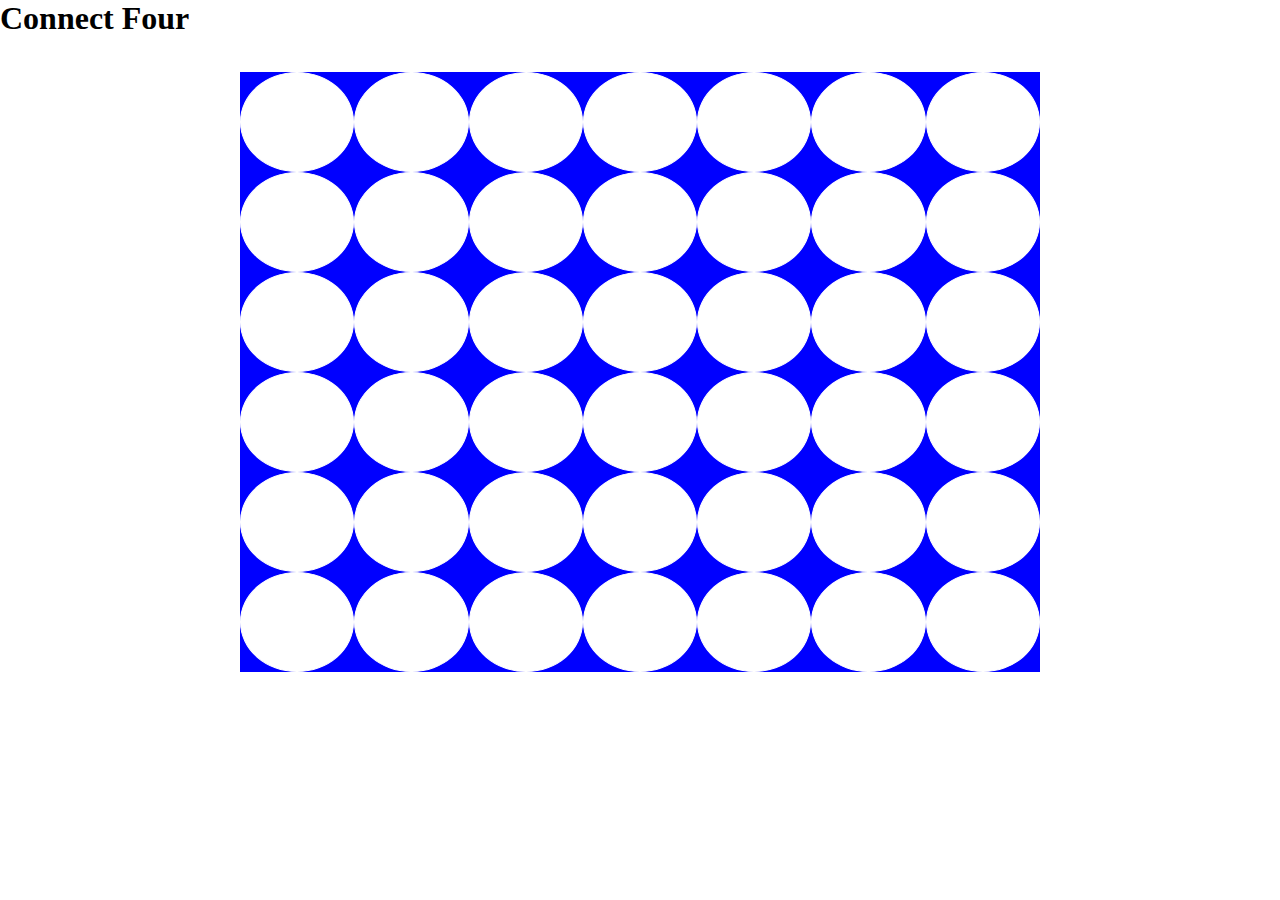
==== index.html @ 45c82c33 "Completed grid" ====
<!DOCTYPE html>
<html lang="en">
<head>
    <meta charset="UTF-8">
    <meta name="viewport" content="width=device-width, initial-scale=1.0">
    <title>Connect</title>
    <link rel="stylesheet" href="style.css">
</head>
<body>
    <h1>Connect Four</h1>

    <div id="connect4"></div>

    <script src="main.js"></script>
</body>
</html>
---- style.css ----
* {
    box-sizing: border-box;
    padding: 0;
    margin: 0;
}

#connect4 {
    width: 800px;
    height: 600px;
    background: blue;
    margin: 35px auto;
    display: flex;
    flex-direction: column;
    position: relative;
}

.row {
    flex-grow: 1;
    display: flex;
}

.block {
    flex-grow: 1;
    border: 1px solid white;
    border-radius: 50%;
    background: white;
}
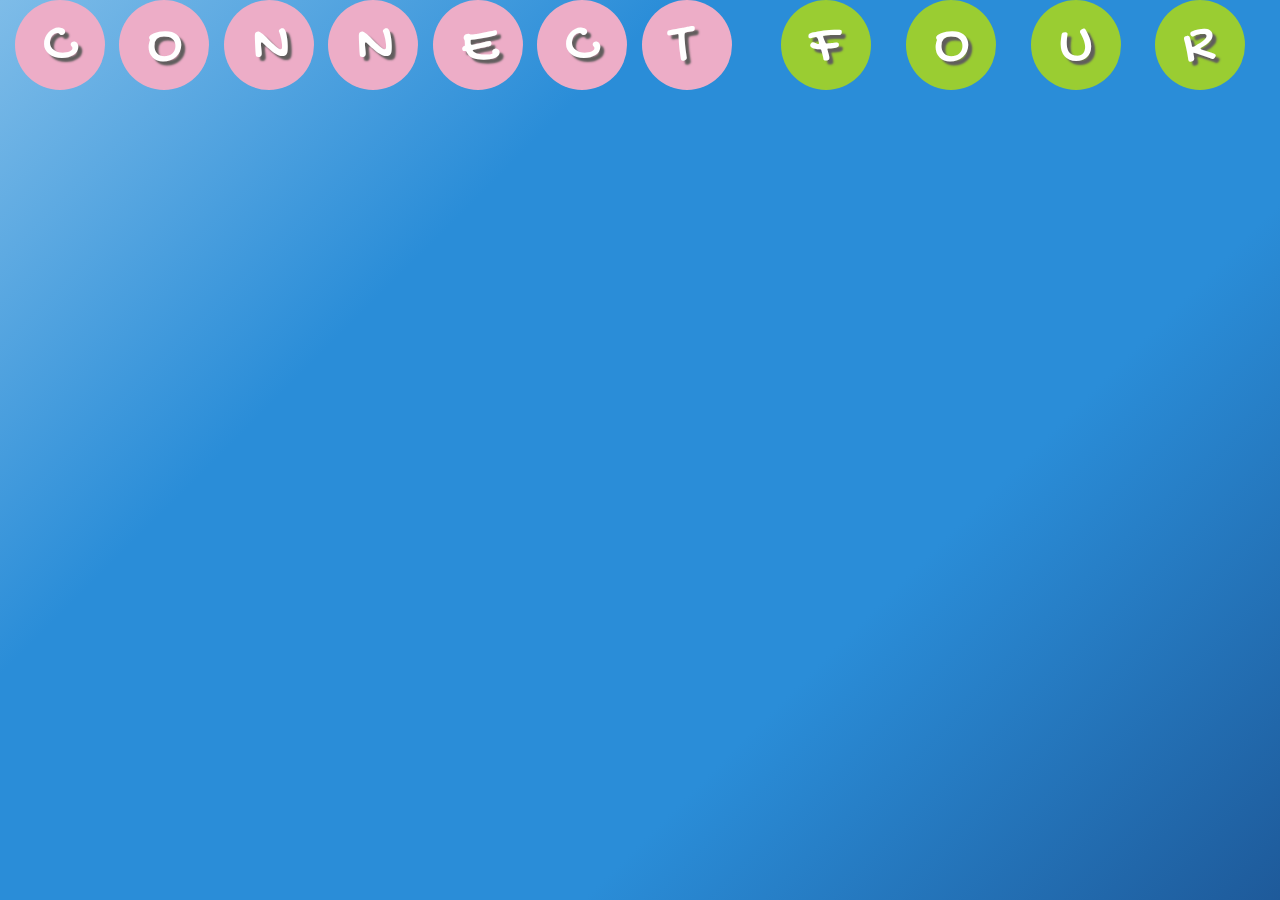
==== commit a0261c86: "Initial completion of assessment" ====
--- a/index.html
+++ b/index.html
@@ -3,14 +3,52 @@
 <head>
     <meta charset="UTF-8">
     <meta name="viewport" content="width=device-width, initial-scale=1.0">
-    <title>Connect</title>
-    <link rel="stylesheet" href="style.css">
+    <title>Connect Four</title>
+    <link rel="stylesheet" href="home.css">
+    <link href="https://fonts.googleapis.com/css2?family=Gochi+Hand&display=swap" rel="stylesheet">
 </head>
 <body>
-    <h1>Connect Four</h1>
+    <div id="wrapper">
+        <img src="girl.png" alt="girl" id="girl" class="peek">
+        <img src="boy.png" alt="girl" id="boy" class="peek">
+        <div id="lettersA">
+            <div id="c1" class="letters connect bounce">
+                <p>C</p>
+            </div>
+            <div id="o"  class="letters connect bounce2">
+                <p>O</p>
+            </div>
+            <div id="n1"  class="letters connect bounce">
+                <p>N</p>
+            </div>
+            <div id="n2"  class="letters connect bounce2">
+                <p>N</p>
+            </div>
+            <div id="e"  class="letters connect bounce">
+                <p>E</p>
+            </div>
+            <div id="c2"  class="letters connect bounce2">
+                <p>C</p>
+            </div>
+            <div id="t"  class="letters connect bounce">
+                <p>T</p>
+            </div>
+        </div>
 
-    <div id="connect4"></div>
+        <div id="lettersB">
+            <div id="f" class="letters four bounce2">
+                <p>F</p>
+            </div>
+            <div id="o" class="letters four bounce">
+                <p>O</p>
+            </div>
+            <div id="u" class="letters four bounce2">
+                <p>U</p>
+            </div>
+            <div id="r" class="letters four bounce">
+                <p>R</p>
+            </div>
+        </div>
 
-    <script src="main.js"></script>
 </body>
 </html>--- a/home.css
+++ b/home.css
@@ -0,0 +1,151 @@
+* {
+    margin: 0;
+    padding: 0;
+    box-sizing: border-box;
+}
+
+:root {
+    --font: 'Gochi Hand', cursive;
+}
+
+#wrapper {
+    width: 100vw;
+    height: 100vh;
+    background: linear-gradient(135deg, #7ebce8 0%,#2a8dd8 31%,#2a8dd8 54%,#2a8dd8 68%,#2a8dd8 68%,#1e5a9a 100%);;
+    display: flex;
+   
+}
+
+.letters {
+    width: 90px;
+    height: 90px;
+    border-radius: 50%;
+    position: relative;
+}
+
+
+#lettersA {
+    width: 70%;
+    height: 100%;
+    display: flex;
+    justify-content: space-evenly;
+}
+
+#lettersB {
+    width: 50%;
+    height: 100%;
+    display: flex;
+    flex-direction: row;
+    justify-content: space-evenly;
+}
+
+.connect {
+    background: #EDADC7;
+}
+
+.four {
+    background: yellowgreen;
+}
+
+div p {
+    position: absolute;
+    top: 13px;
+    left: 28px;
+    color: white;
+    font-family: var(--font);
+    text-shadow: 4px 4px 2px rgb(96, 93, 93);
+    font-size: 59px;
+}
+
+img {
+    width: 250px;
+    height: 400px;
+    position: absolute;
+    z-index: 2;
+    opacity: 0;
+    animation: peek 2s 5s ease-in forwards;
+}
+
+#girl {
+    top: -17px;
+    left: 240px;
+}
+
+#boy {
+    top: -9px;
+    right: 180px;
+}
+
+.bounce {
+    animation: bounce 5s cubic-bezier(.4,.17,.53,.76) both;
+}
+
+.bounce2 {
+    animation: bounce2 5s cubic-bezier(.22,.38,.75,.59) both;
+}
+
+@keyframes bounce {
+    0% {
+        transform: translateY(-100px)
+    }
+    20% {
+        transform: translateY(700px)
+    }
+    35% {
+        transform: translateY(100px)
+    }
+    50% {
+        transform: translateY(700px)
+    }
+    65% {
+        transform: translateY(100px)
+    }
+    80% {
+        transform: translateY(300px)
+    }
+    90% {
+        transform: translateY(200px)
+    }
+    100% {
+        transform: translateY(300px)
+    }
+
+}
+
+@keyframes bounce2 {
+    0% {
+        transform: translateY(-100px)
+    }
+    20% {
+        transform: translateY(700px)
+    }
+    35% {
+        transform: translateY(50px)
+    }
+    50% {
+        transform: translateY(700px)
+    }
+    65% {
+        transform: translateY(80px)
+    }
+    80% {
+        transform: translateY(300px)
+    }
+    90% {
+        transform: translateY(200px)
+    }
+    100% {
+        transform: translateY(300px)
+    }
+
+}
+
+@keyframes peek {
+    from {
+        opacity: 0;
+    }
+    to {
+        opacity: 1;
+    }
+}
+
